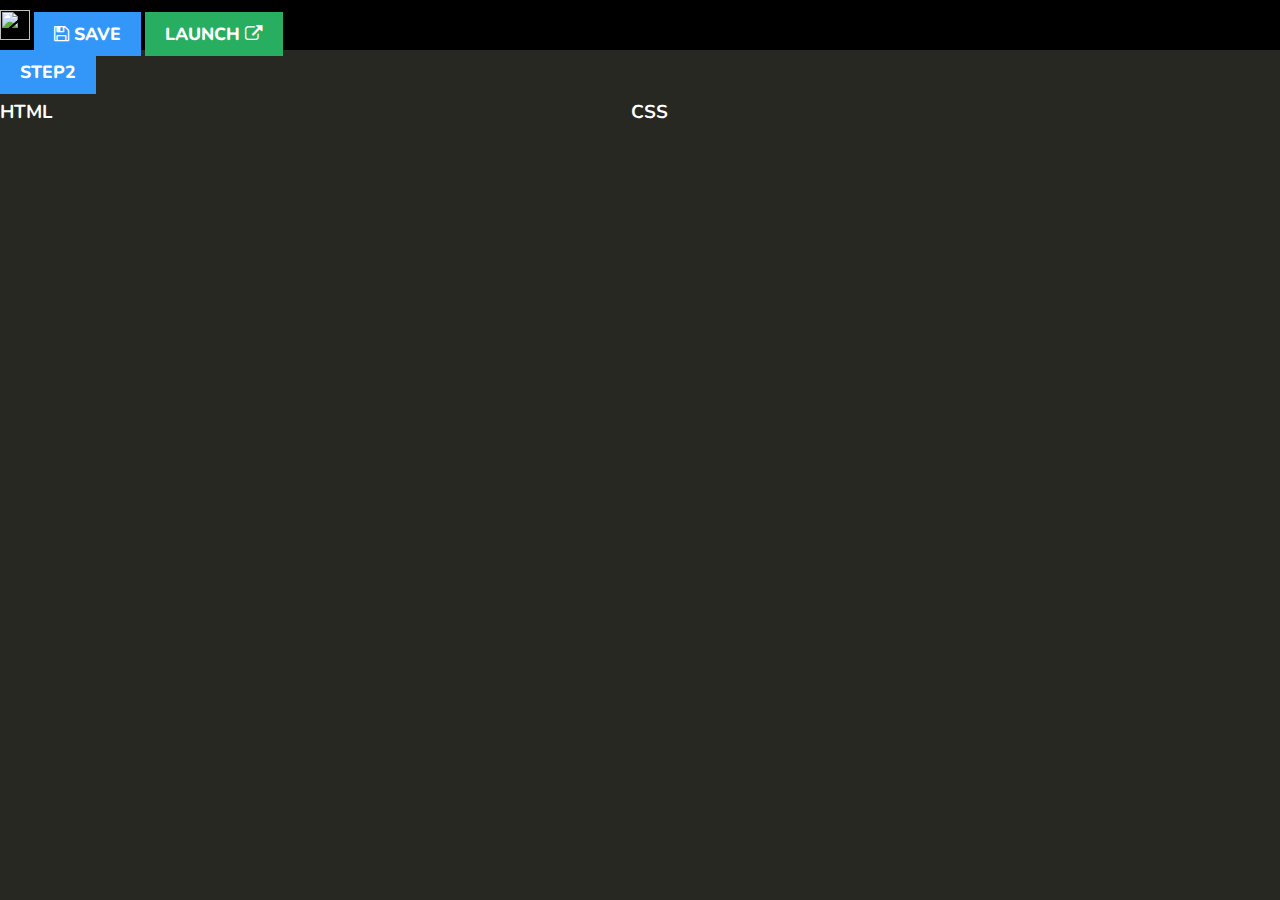
==== index.html @ c8872951 "Initial commit, trying the push to github pages" ====
<html>
<head>
	<script type="text/javascript" src="http://code.jquery.com/jquery-latest.min.js"></script>
	<link rel="stylesheet" href="http://maxcdn.bootstrapcdn.com/font-awesome/4.3.0/css/font-awesome.min.css">
	<link href='http://fonts.googleapis.com/css?family=Nunito:400,700,300' rel='stylesheet' type='text/css'>

	<script type="text/javascript" src="http://cdnjs.cloudflare.com/ajax/libs/ace/1.1.9/ace.js"></script>
	<link rel="Stylesheet" type="text/css" href="index.css" />
</head>
<body>
	<header>
		<img class='logo' src='http://static1.squarespace.com/static/5478c6d5e4b04456c820fe69/t/54ee493fe4b036f64dca6e66/1431021193974/?format=1500w' />

		<button class='saveBtn'>
			<i class='fa fa-save'></i> Save
		</button>

		<button class='launchBtn'>
			Launch <i class='fa fa-external-link'></i>
		</button>
	</header>

	<div class='stepContainer'>
		<button class='step2'>Step2</button>
	</div>

	<div class='editorContainer'>
		<h3>HTML</h3>
		<div id="htmlEditor" class='editor'></div>
	</div>
	<div class='editorContainer'>
		<h3>CSS</h3>
		<div id="cssEditor" class='editor'></div>
	</div>

</body>
<script type="text/javascript" src="index.js"></script>


</html>
---- index.css ----
html,body{
	margin : 0;
	background-color: #272822;
	color : white;
	font-family: 'Nunito', sans-serif;
}

button{
	font-family: 'Nunito', sans-serif;
	background-color: #3397fa;
	border : none;
	outline : 0;
	font-weight: 800;
	font-size : 1.1em;
	color : white;
	padding : 10px 20px;
	text-transform: uppercase;
	cursor : pointer;
}
button:hover{
	opacity : 0.8;
}

button.launchBtn{
	background-color: #27ae60;
}

header{
	height : 50px;
	background-color: black;
}
header img.logo{
	height : 30px;
	margin-top: 10px;
}

h3{
	margin: 5px 0px;
}
.editorContainer{
	display: inline-block;
	vertical-align: top;
	height : calc(100% - 130px);
	width : 49%;
}
.editor {
	width : 100%;
	height : 100%;
}
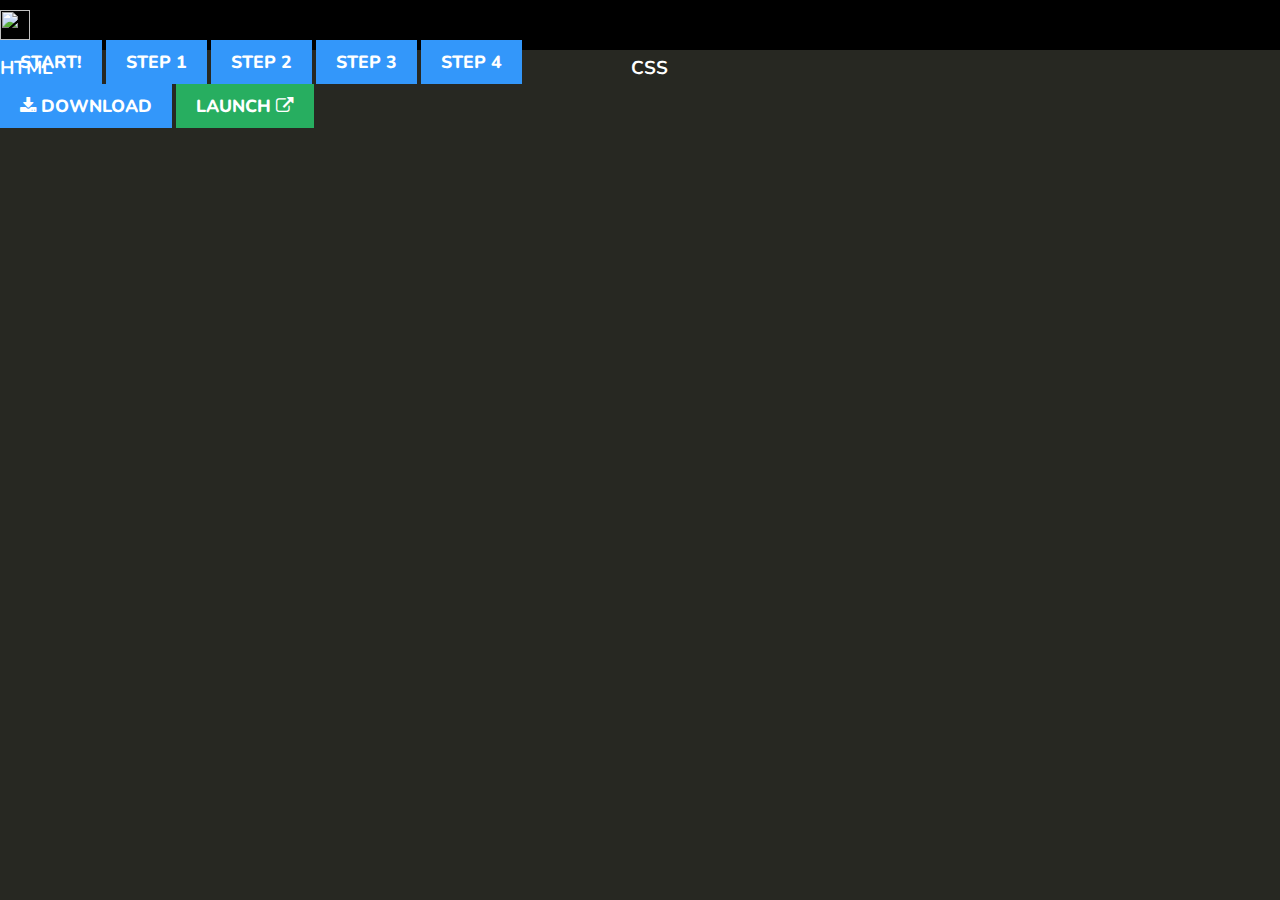
==== commit e05c4a67: "Added brainstation favicon" ====
--- a/index.html
+++ b/index.html
@@ -6,24 +6,30 @@
 
 	<script type="text/javascript" src="http://cdnjs.cloudflare.com/ajax/libs/ace/1.1.9/ace.js"></script>
 	<link rel="Stylesheet" type="text/css" href="index.css" />
+	<link rel="shortcut icon" href="http://www.brainstation.io//favicon.ico">
+	<title>Workshop - Brainstation</title>
 </head>
 <body>
 	<header>
 		<img class='logo' src='http://static1.squarespace.com/static/5478c6d5e4b04456c820fe69/t/54ee493fe4b036f64dca6e66/1431021193974/?format=1500w' />
 
-		<button class='saveBtn'>
-			<i class='fa fa-save'></i> Save
-		</button>
+		<div class='stepContainer'>
+			<button id='step0' class='step'>Start!</button>
+			<button id='step1' class='step'>Step 1</button>
+			<button id='step2' class='step'>Step 2</button>
+			<button id='step3' class='step'>Step 3</button>
+			<button id='step4' class='step'>Step 4</button>
+		</div>
 
-		<button class='launchBtn'>
-			Launch <i class='fa fa-external-link'></i>
-		</button>
+		<div class='rightContainer'>
+			<button class='saveBtn'>
+				<i class='fa fa-download'></i> Download
+			</button>
+			<button class='launchBtn'>
+				Launch <i class='fa fa-external-link'></i>
+			</button>
+		</div>
 	</header>
-
-	<div class='stepContainer'>
-		<button class='step2'>Step2</button>
-	</div>
-
 	<div class='editorContainer'>
 		<h3>HTML</h3>
 		<div id="htmlEditor" class='editor'></div>
@@ -35,6 +41,4 @@
 
 </body>
 <script type="text/javascript" src="index.js"></script>
-
-
 </html>